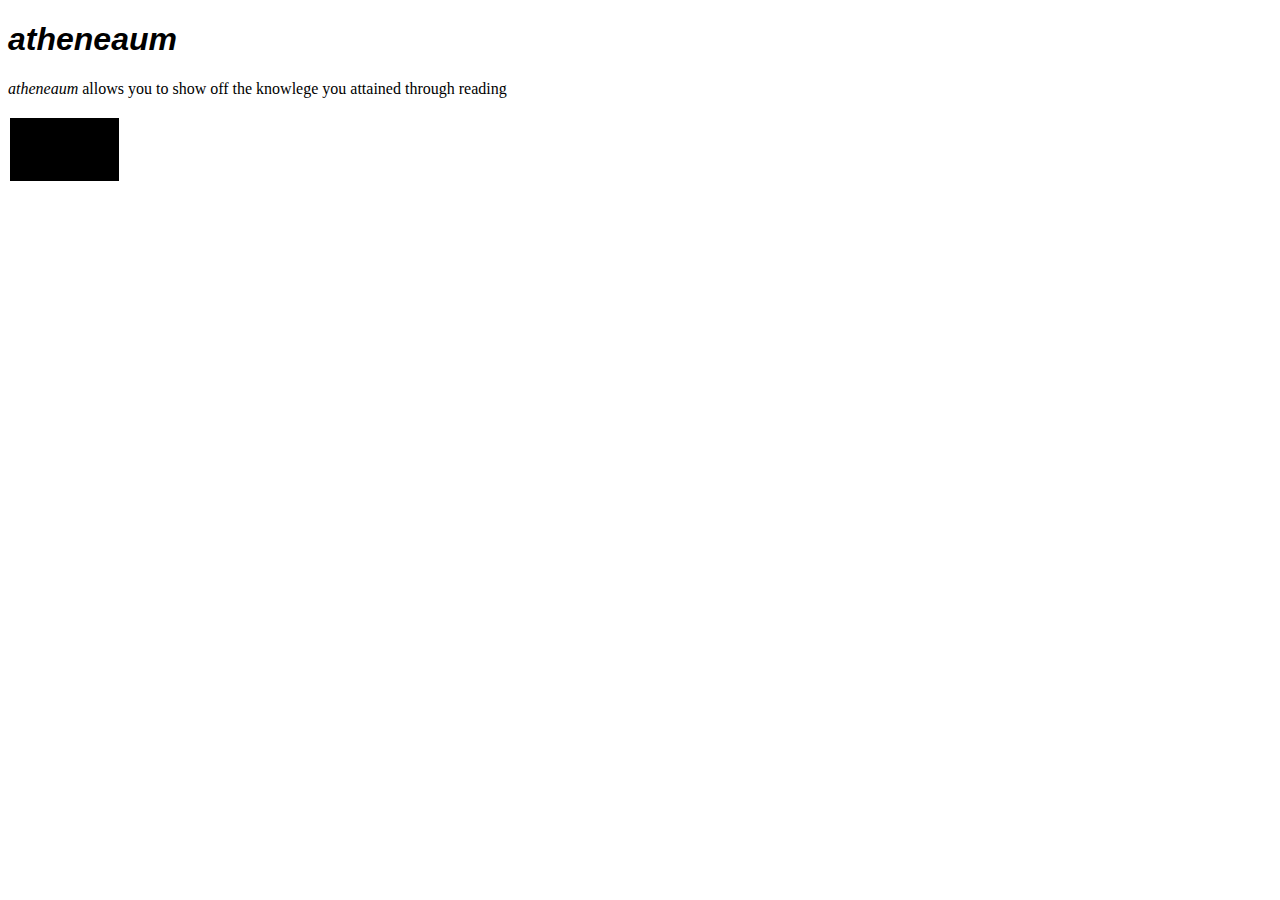
==== index.html @ 1b8d587f "-message 'login'" ====
<!DOCTYPE html>
<html>
    <head>
        <title>atheneaum</title>
        <link rel="stylesheet" href="style.css">
    </head>
    <body>
        <div class="header">
            <h1 style="font-family: Verdana, Geneva, Tahoma, sans-serif;"><em>atheneaum</em></h1>
        </div>
        <div class="itroduction">
            <p><em>atheneaum</em> allows you to show off the knowlege you attained through reading</p>
        </div>
        
        <a href="login.html" class="button">login</a>
    </body>
</html>
---- style.css ----
body {
    font-family: Verdana;
}
.button {
    background-color: black ;
    border: none;
    color: black;
    padding: 20px 34px;
    text-align: center;
    text-decoration: none;
    display: inline-block;
    font-size: 20px;
    margin: 4px 2px;
    cursor: pointer;
    }
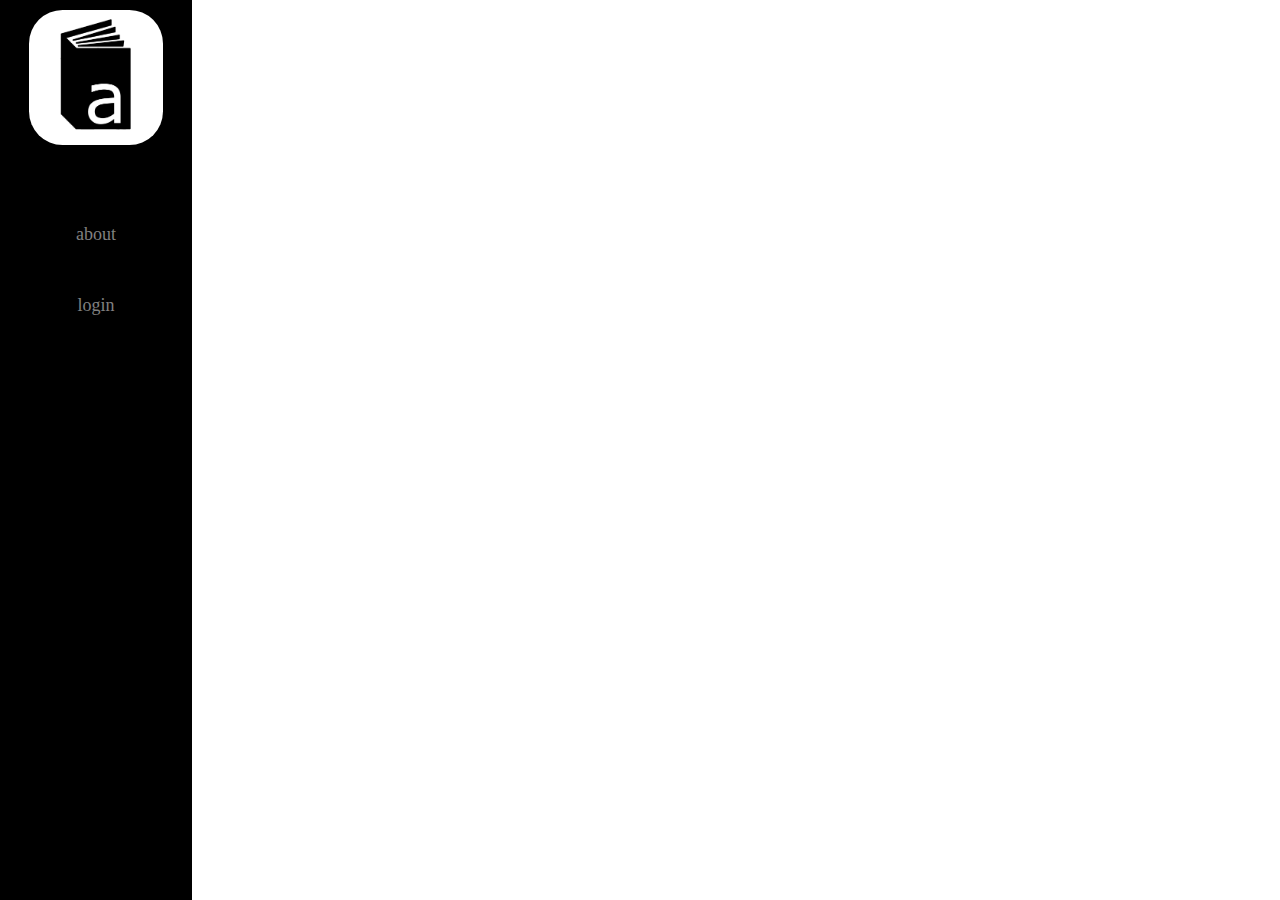
==== commit 3d814008: "-message 'side bar'" ====
--- a/index.html
+++ b/index.html
@@ -3,15 +3,14 @@
     <head>
         <title>atheneaum</title>
         <link rel="stylesheet" href="style.css">
-    </head>
+    </head> 
     <body>
-        <div class="header">
-            <h1 style="font-family: Verdana, Geneva, Tahoma, sans-serif;"><em>atheneaum</em></h1>
-        </div>
-        <div class="itroduction">
-            <p><em>atheneaum</em> allows you to show off the knowlege you attained through reading</p>
-        </div>
-        
-        <a href="login.html" class="button">login</a>
+        <section>
+            <img src="logo.png" alt="logo">
+            <div class="links">
+                <a href="">about</a>
+                <a href="login.html">login</a>
+            </div>
+        </section>
     </body>
 </html>--- a/style.css
+++ b/style.css
@@ -1,15 +1,65 @@
 body {
     font-family: Verdana;
+    margin: 0px;
+    padding: 0px;
 }
-.button {
-    background-color: black ;
+section{
+    width: 15%;
+    background-color: black;
+    height: 100vh;
+}
+img{
+    width: 70%;
+    border-radius: 25%;
+    margin-top: 10px;
+    margin-left: 15%;
+}
+a{
+    text-align: center;
+    font-size: 18px;
+    color: gray;
+    padding: 25px 0px;    
+    display: block;
+}
+a, a :hover, a :visited, a :active{
+    color: grey;
+    text-decoration: none;
+}
+a :hover{
+    color: white;
+}
+.links{
+    margin-top: 50px;
+}
+.login-box{
+    width: 20%;
+    margin-left: 40%;
+    border: 1px solid black;
+    box-shadow: 5px 5px 5px black;
+    border-radius: 20px;
+    margin-top: 10%;
+}
+input{
+    display: block; 
+    width: 80%;
+    margin-left: 10%;
+    height: 40px;
+    margin-bottom: 40px;
     border: none;
-    color: black;
-    padding: 20px 34px;
+    border-bottom: 2px solid black;
+    background-color: white;
+}
+h2{
     text-align: center;
-    text-decoration: none;
-    display: inline-block;
-    font-size: 20px;
-    margin: 4px 2px;
-    cursor: pointer;
-    }+    margin-bottom: 30px;
+    margin-top: 30px;
+}
+#submit{
+    border: 1px solid black;  
+    border-radius: 20px; 
+}
+#submit:hover{
+    background-color: black;
+    color: white;
+    transition: 0.2s;
+}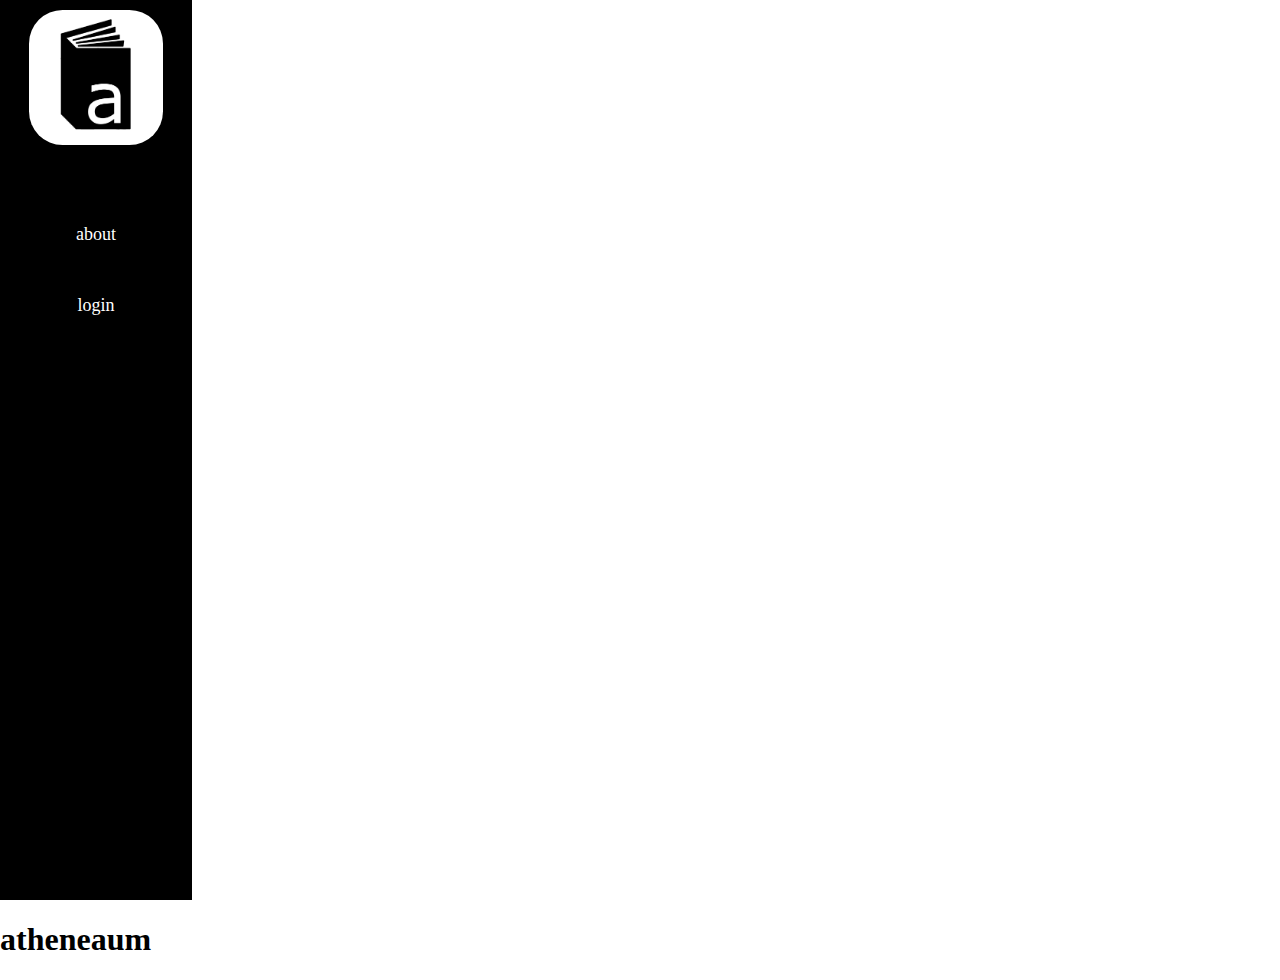
==== commit 082379da: "-message 'sidebar and login update'" ====
--- a/index.html
+++ b/index.html
@@ -12,5 +12,6 @@
                 <a href="login.html">login</a>
             </div>
         </section>
+        <h1>atheneaum</h1>
     </body>
 </html>--- a/style.css
+++ b/style.css
@@ -17,16 +17,13 @@
 a{
     text-align: center;
     font-size: 18px;
-    color: gray;
+    color: white;
     padding: 25px 0px;    
     display: block;
 }
 a, a :hover, a :visited, a :active{
-    color: grey;
+    color: white;
     text-decoration: none;
-}
-a :hover{
-    color: white;
 }
 .links{
     margin-top: 50px;
@@ -62,4 +59,12 @@
     background-color: black;
     color: white;
     transition: 0.2s;
+}
+.home{
+    background-color: black;
+    width: 10%;
+    margin-top: 10px;
+    margin-left: 45%;
+    box-shadow: 5px 5px 5px black;
+    border-radius: 25px;
 }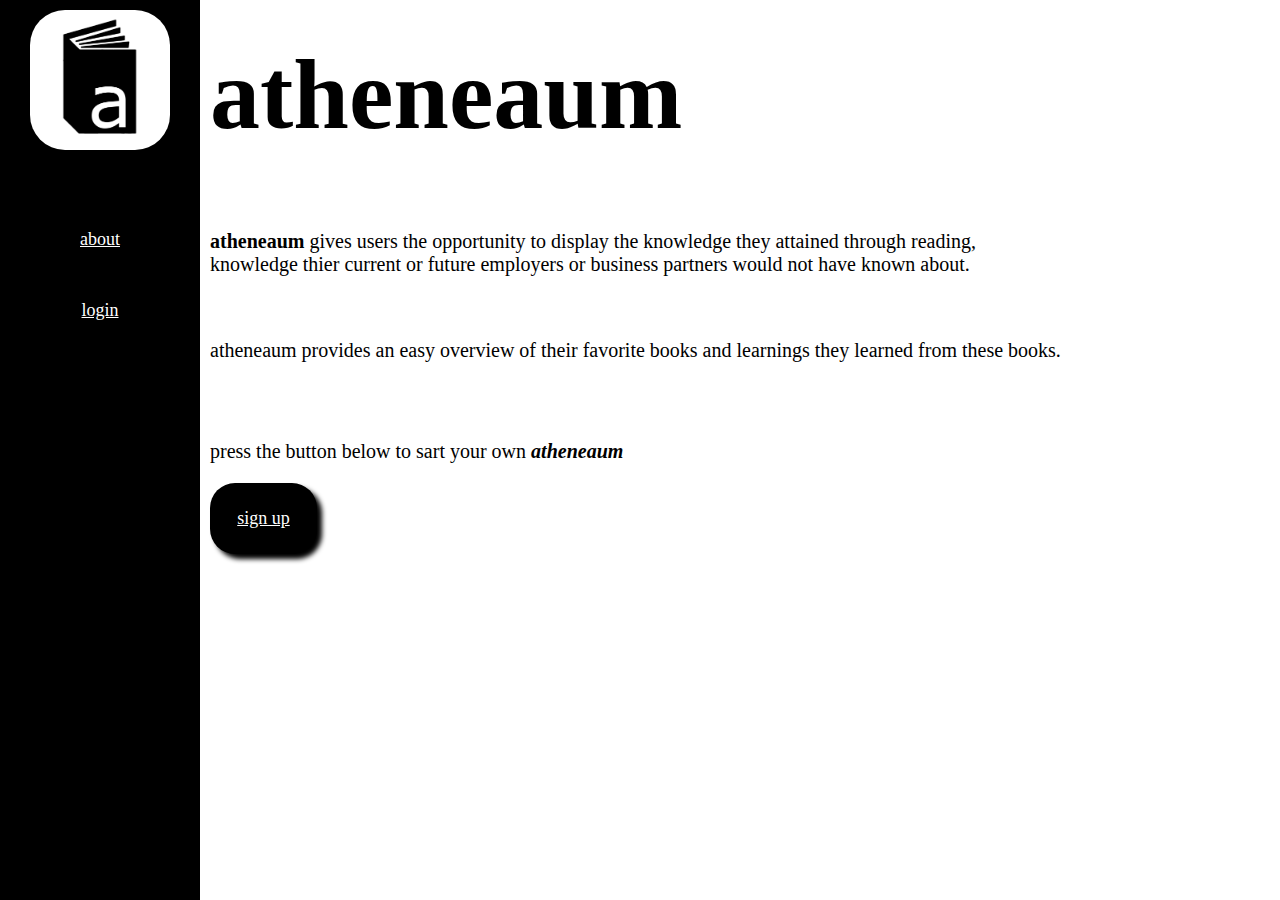
==== commit 241c557b: "-message 'css grid landing page'" ====
--- a/index.html
+++ b/index.html
@@ -5,13 +5,35 @@
         <link rel="stylesheet" href="style.css">
     </head> 
     <body>
-        <section>
-            <img src="logo.png" alt="logo">
-            <div class="links">
-                <a href="">about</a>
-                <a href="login.html">login</a>
+        <div class="grid-container">
+            <div class="item-1">
+                <section>
+                    <img src="logo.png" alt="logo">
+                    <div class="links">
+                        <a href="">about</a>
+                        <a href="login.html">login</a>
+                    </div>
+                </section>
             </div>
-        </section>
-        <h1>atheneaum</h1>
+
+            <div class="item-2">
+                <h1>atheneaum</h1>
+            </div>
+
+            <div class="item-3">
+                <p><strong>atheneaum</strong> gives users the opportunity to display the 
+                    knowledge they attained through reading, <br> knowledge thier current or future employers or business partners would not have known about.</p>
+                    <br>
+                    <p>atheneaum provides an easy overview of their favorite books and learnings they learned from these books.</p>
+            </div>
+
+            <div class="item-4">
+                <p>press the button below to sart your own <strong><em>atheneaum</em></strong></p>
+                <div class="go-login">
+                <a href="login.html">sign up</a>
+                </div>
+            </div>
+        </div>
+        
     </body>
 </html>--- a/style.css
+++ b/style.css
@@ -3,8 +3,34 @@
     margin: 0px;
     padding: 0px;
 }
+.grid-container{
+    display: grid;
+    grid-template-columns: 200px 200px 200px;
+    grid-template-rows: 200px 200px 200px;
+    gap: 10px;
+}
+.item-1{
+    grid-column: 1/2;
+    grid-row: 1/6;
+}
+.item-2{
+  grid-column: 2/8;
+  grid-row: 1/2;
+  font-size: 50px;
+  margin-top: -30px;
+}
+.item-3{
+    grid-column: 2/8;
+    grid-row: 2/3;
+    font-size: 20px;
+}
+.item-4{
+    grid-column: 2/8;
+    grid-row: 3/6;
+    font-size: 20px;
+}
 section{
-    width: 15%;
+    width: 100%;
     background-color: black;
     height: 100vh;
 }
@@ -20,10 +46,6 @@
     color: white;
     padding: 25px 0px;    
     display: block;
-}
-a, a :hover, a :visited, a :active{
-    color: white;
-    text-decoration: none;
 }
 .links{
     margin-top: 50px;
@@ -67,4 +89,11 @@
     margin-left: 45%;
     box-shadow: 5px 5px 5px black;
     border-radius: 25px;
+}
+.go-login{
+    background-color: black;
+    width: 10%;
+    margin-top: 10px;
+    box-shadow: 5px 5px 5px black;
+    border-radius: 25px;
 }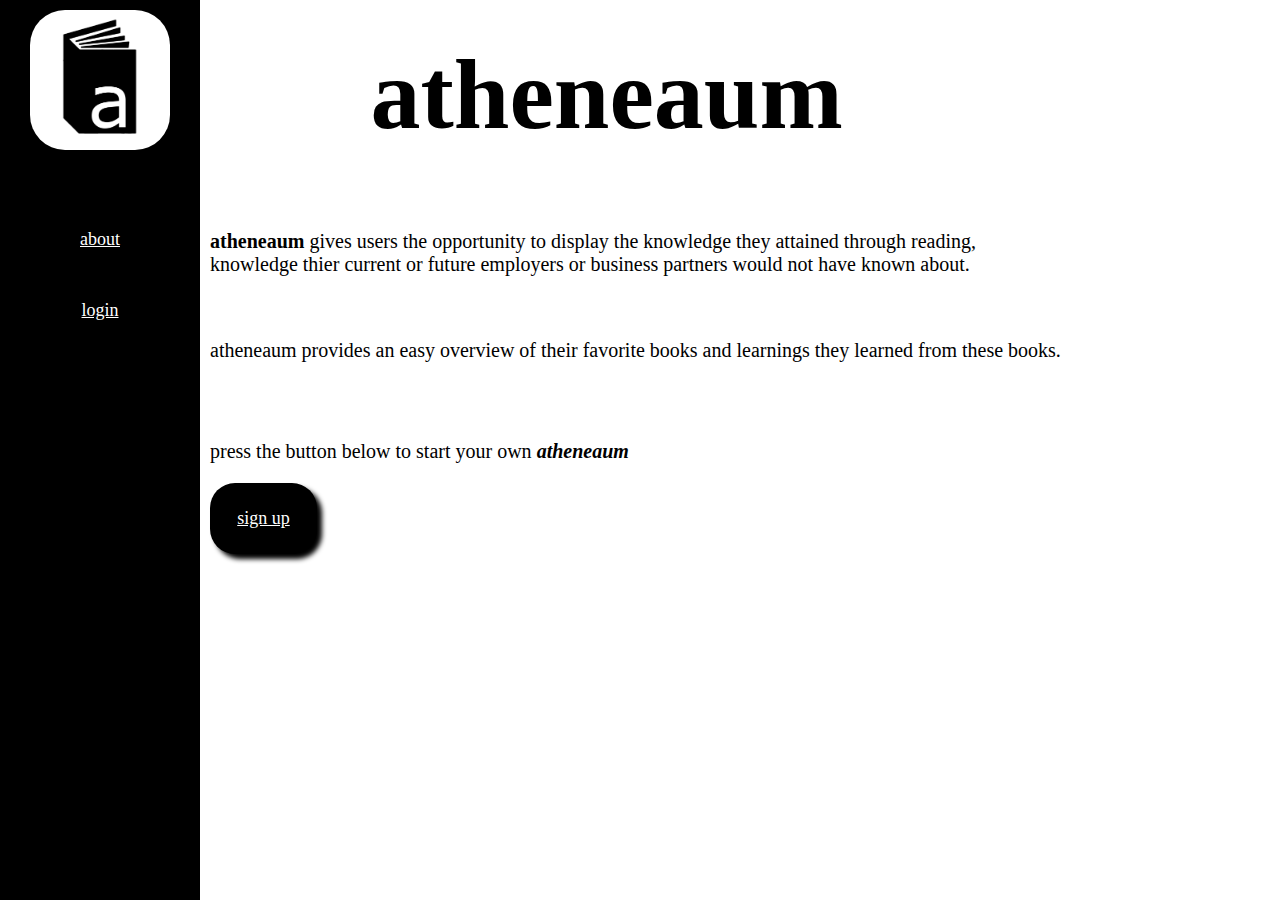
==== commit dd3b2cc5: ".message 'creation of about html'" ====
--- a/index.html
+++ b/index.html
@@ -10,7 +10,7 @@
                 <section>
                     <img src="logo.png" alt="logo">
                     <div class="links">
-                        <a href="">about</a>
+                        <a href="about.html">about</a>
                         <a href="login.html">login</a>
                     </div>
                 </section>
@@ -28,9 +28,9 @@
             </div>
 
             <div class="item-4">
-                <p>press the button below to sart your own <strong><em>atheneaum</em></strong></p>
+                <p>press the button below to start your own <strong><em>atheneaum</em></strong></p>
                 <div class="go-login">
-                <a href="login.html">sign up</a>
+                <a href="signup.html">sign up</a>
                 </div>
             </div>
         </div>
--- a/style.css
+++ b/style.css
@@ -18,6 +18,7 @@
   grid-row: 1/2;
   font-size: 50px;
   margin-top: -30px;
+  margin-left: 15%;
 }
 .item-3{
     grid-column: 2/8;
@@ -47,6 +48,12 @@
     padding: 25px 0px;    
     display: block;
 }
+a:active { 
+    text-decoration: none; 
+}
+a:hover{
+    text-decoration: none;
+}
 .links{
     margin-top: 50px;
 }
@@ -73,20 +80,19 @@
     margin-bottom: 30px;
     margin-top: 30px;
 }
-#submit{
-    border: 1px solid black;  
-    border-radius: 20px; 
-}
-#submit:hover{
+.userpage-link{
     background-color: black;
-    color: white;
-    transition: 0.2s;
+    width: 20%;
+    margin-top: 10px;
+    margin-left: 40%;
+    box-shadow: 5px 5px 5px black;
+    border-radius: 25px;
 }
 .home{
     background-color: black;
-    width: 10%;
+    width: 20%;
     margin-top: 10px;
-    margin-left: 45%;
+    margin-left: 40%;
     box-shadow: 5px 5px 5px black;
     border-radius: 25px;
 }
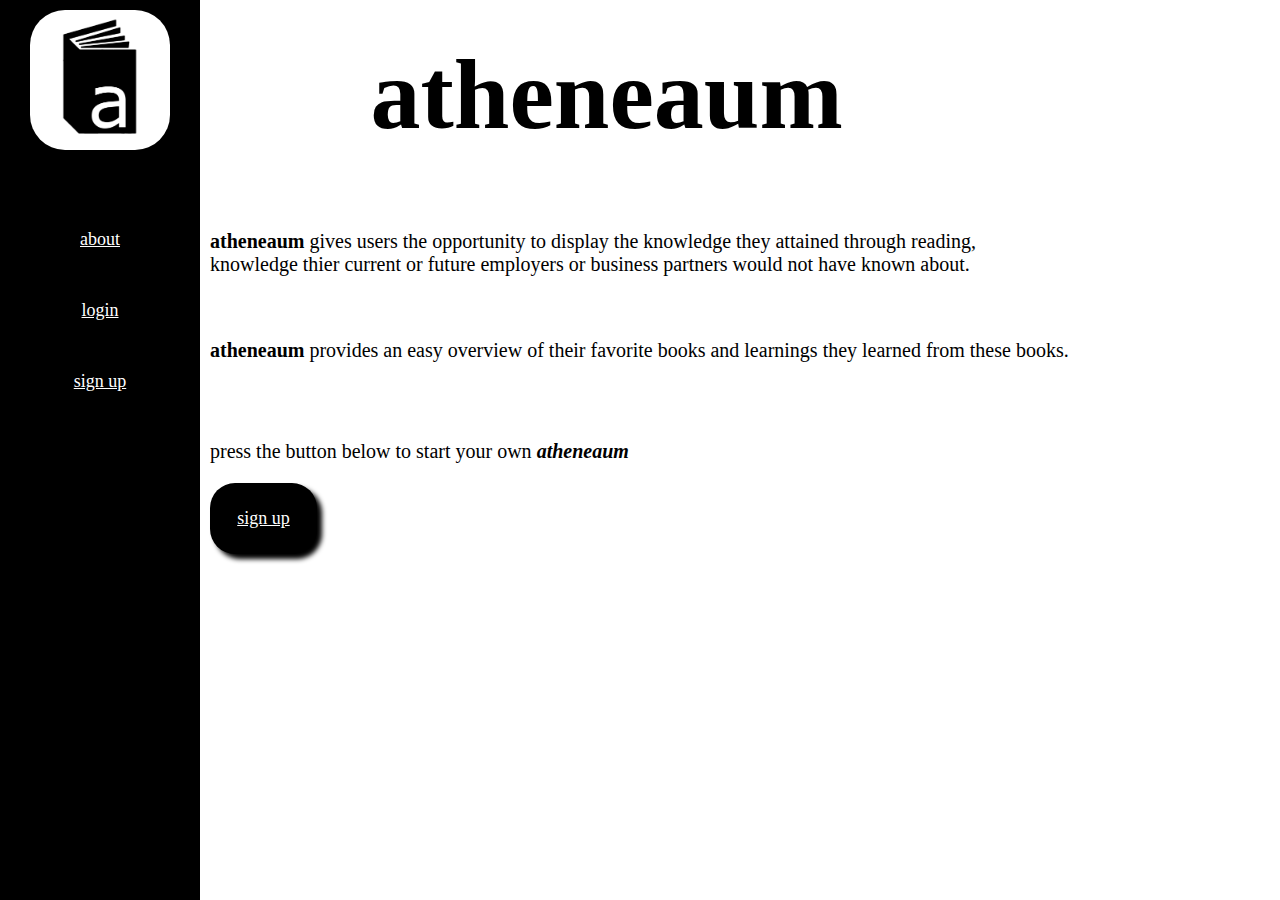
==== commit 9ba30246: "-message 'fixed button in login html'" ====
--- a/index.html
+++ b/index.html
@@ -12,6 +12,7 @@
                     <div class="links">
                         <a href="about.html">about</a>
                         <a href="login.html">login</a>
+                        <a href="signup.html">sign up</a>
                     </div>
                 </section>
             </div>
@@ -24,12 +25,12 @@
                 <p><strong>atheneaum</strong> gives users the opportunity to display the 
                     knowledge they attained through reading, <br> knowledge thier current or future employers or business partners would not have known about.</p>
                     <br>
-                    <p>atheneaum provides an easy overview of their favorite books and learnings they learned from these books.</p>
+                    <p><strong>atheneaum</strong> provides an easy overview of their favorite books and learnings they learned from these books.</p>
             </div>
 
             <div class="item-4">
                 <p>press the button below to start your own <strong><em>atheneaum</em></strong></p>
-                <div class="go-login">
+                <div class="go-signup">
                 <a href="signup.html">sign up</a>
                 </div>
             </div>
--- a/style.css
+++ b/style.css
@@ -83,20 +83,20 @@
 .userpage-link{
     background-color: black;
     width: 20%;
-    margin-top: 10px;
+    margin-top: 15px;
     margin-left: 40%;
     box-shadow: 5px 5px 5px black;
     border-radius: 25px;
 }
 .home{
     background-color: black;
-    width: 20%;
+    width: 10%;
     margin-top: 10px;
     margin-left: 40%;
     box-shadow: 5px 5px 5px black;
     border-radius: 25px;
 }
-.go-login{
+.go-signup{
     background-color: black;
     width: 10%;
     margin-top: 10px;
